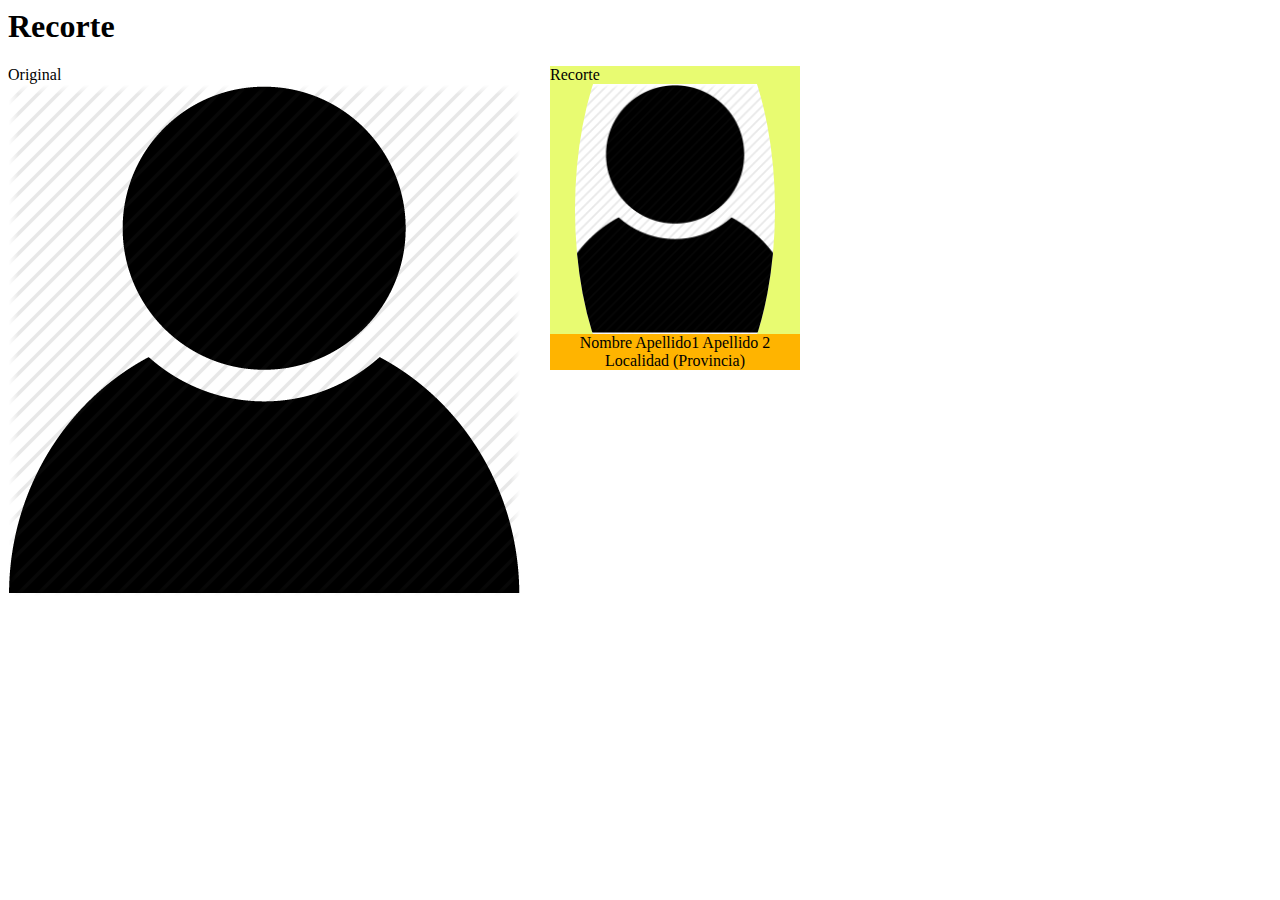
==== recorte.html @ 2cab96cf "Prueba de concepto" ====
<html>
<head>
    <title>Recorte</title>
     <link rel="stylesheet" href="css/main.css" />
    <link rel="stylesheet" href="css/focuspoint.cssf">
    
    <script src="js/jquery.min.js"></script>
    <script src="js/jquery.focuspoint.js"></script>
    <script type="text/javascript">
		//<![CDATA[	
			
			(function($) {
				$(document).ready(function() {
					
					//Fire plugin
					$('.focuspoint').focusPoint();
					
				});
			}(jQuery));
		
		//]]>
		</script>
</head>
    <body>
        <h1>Recorte</h1>
        
        <div style="float:left; margin-right:30px;">Original<br><img src="images/535106-user_512x512.png"></div>
        <div style="float:left;" class="focuspoint persona" class="focuspoint"
            data-focus-x="0.831"
            data-focus-y="-0.224">
            Recorte<br>
            <div class="foto"><img src="images/535106-user_512x512.png"></div>
            <div class="pie">Nombre Apellido1 Apellido 2 Localidad (Provincia)</div>
        </div>
    </body>
</html>
---- css/main.css ----
.persona {
    max-width: 250px;
    max-height: 400px;
    overflow: hidden;
    background-color: #E8FB71;
}

.foto {
    max-height: 70%;
    -webkit-clip-path: ellipse(100px 219px);
    overflow: hidden;
    background-color: white;
}

.pie {
    max-height: 30%;
    text-align: center;
    background-color: #ffb400;
}

img {
    max-width:100%; 
    ax-height:100%;
}
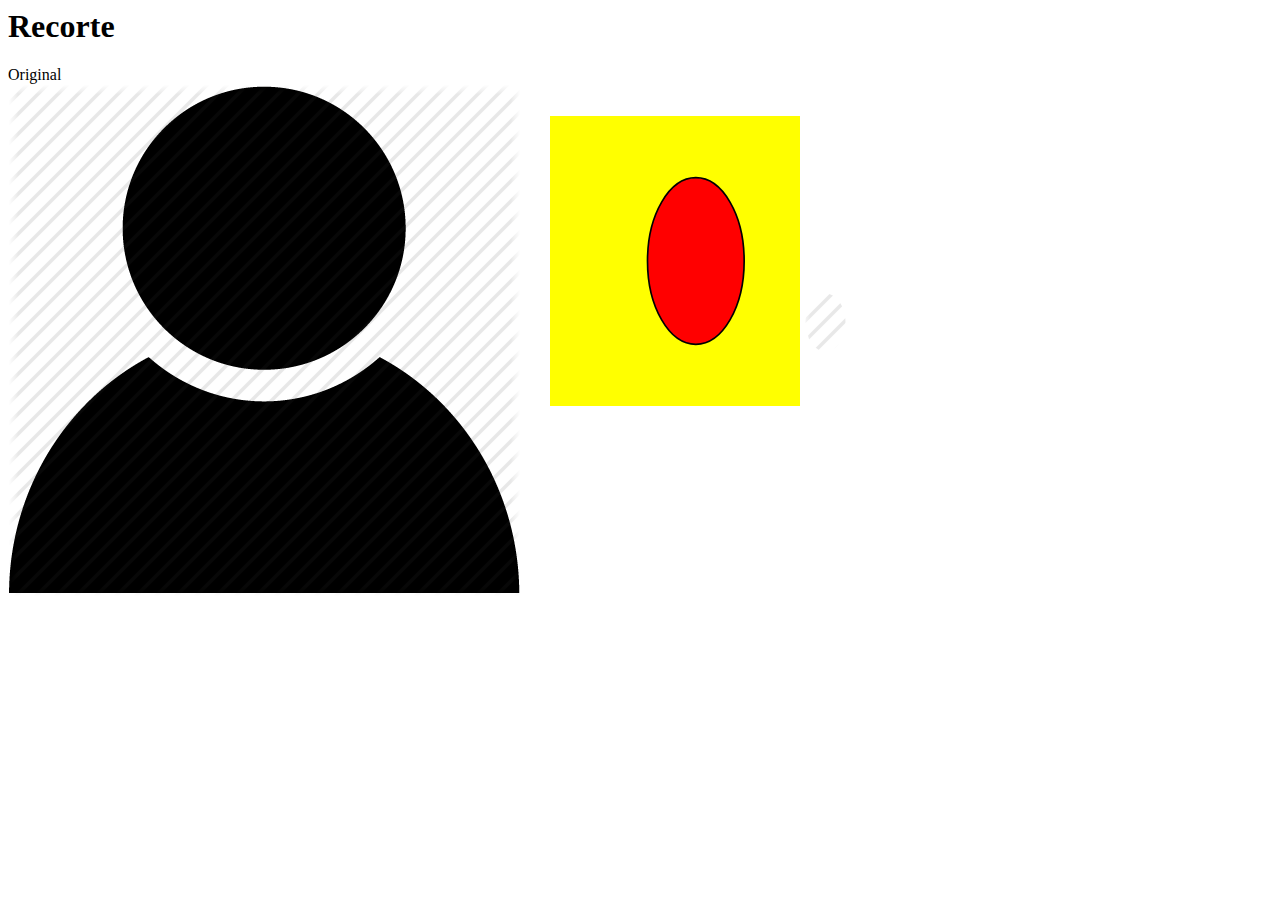
==== commit 1f877113: "Añadida idea de embeber texto" ====
--- a/recorte.html
+++ b/recorte.html
@@ -28,9 +28,21 @@
         <div style="float:left;" class="focuspoint persona" class="focuspoint"
             data-focus-x="0.831"
             data-focus-y="-0.224">
-            Recorte<br>
-            <div class="foto"><img src="images/535106-user_512x512.png"></div>
+            <div class="foto"><svg xmlns="http://www.w3.org/2000/svg" viewBox="0 0 300 250">
+    <!-- The viewbox keeps an extra pixel beyond
+         all sides of the ellipse to account for
+         the 2px centered stroke -->
+    <ellipse cx="175" cy="125" rx="58" ry="100" />
+</svg><img src="images/535106-user_512x512.png"></div>
             <div class="pie">Nombre Apellido1 Apellido 2 Localidad (Provincia)</div>
         </div>
+        <div style="float:left;" class="focuspoint persona2" class="focuspoint"
+            data-focus-x="0.831"
+            data-focus-y="-0.224">
+  
+            <div class="foto2"><img src="images/535106-user_512x512.png"></div>
+            <div class="pie">Nombre Apellido1 Apellido 2 Localidad (Provincia)</div>
+        </div>
+ 
     </body>
 </html>
--- a/css/main.css
+++ b/css/main.css
@@ -1,25 +1,50 @@
 
 .persona {
-    max-width: 250px;
-    max-height: 400px;
+    width: 250px;
+    height: 400px;
     overflow: hidden;
-    background-color: #E8FB71;
 }
 
+.persona2 {
+    width: 250px;
+    height: 400px;
+    overflow: hidden;
+}
+
+svg {
+    position:absolute; 
+    background:yellow;
+    height: 290px;
+    width: 250px;
+}
+
+ellipse { fill:red; stroke:black; stroke-width:2px }
+
 .foto {
-    max-height: 70%;
-    -webkit-clip-path: ellipse(100px 219px);
-    overflow: hidden;
+    height: 300px;
+    position:relative;
     background-color: white;
+    vertical-align: bottom;
+    display: table-cell;
+}
+
+.foto2 {
+    height: 51px;
+    -webkit-clip-path: ellipse(20px 29px);
+    overfl11ow: hidden;
+    background-color: white;
+    vertical-align: bottom;
+    display: table-cell;
 }
 
 .pie {
-    max-height: 30%;
     text-align: center;
     background-color: #ffb400;
+    max-height: 30%;
+    overflow: hidden;
 }
 
-img {
-    max-width:100%; 
-    ax-height:100%;
+.foto img {
+    width: 250px;
+    margin: auto;
 }
